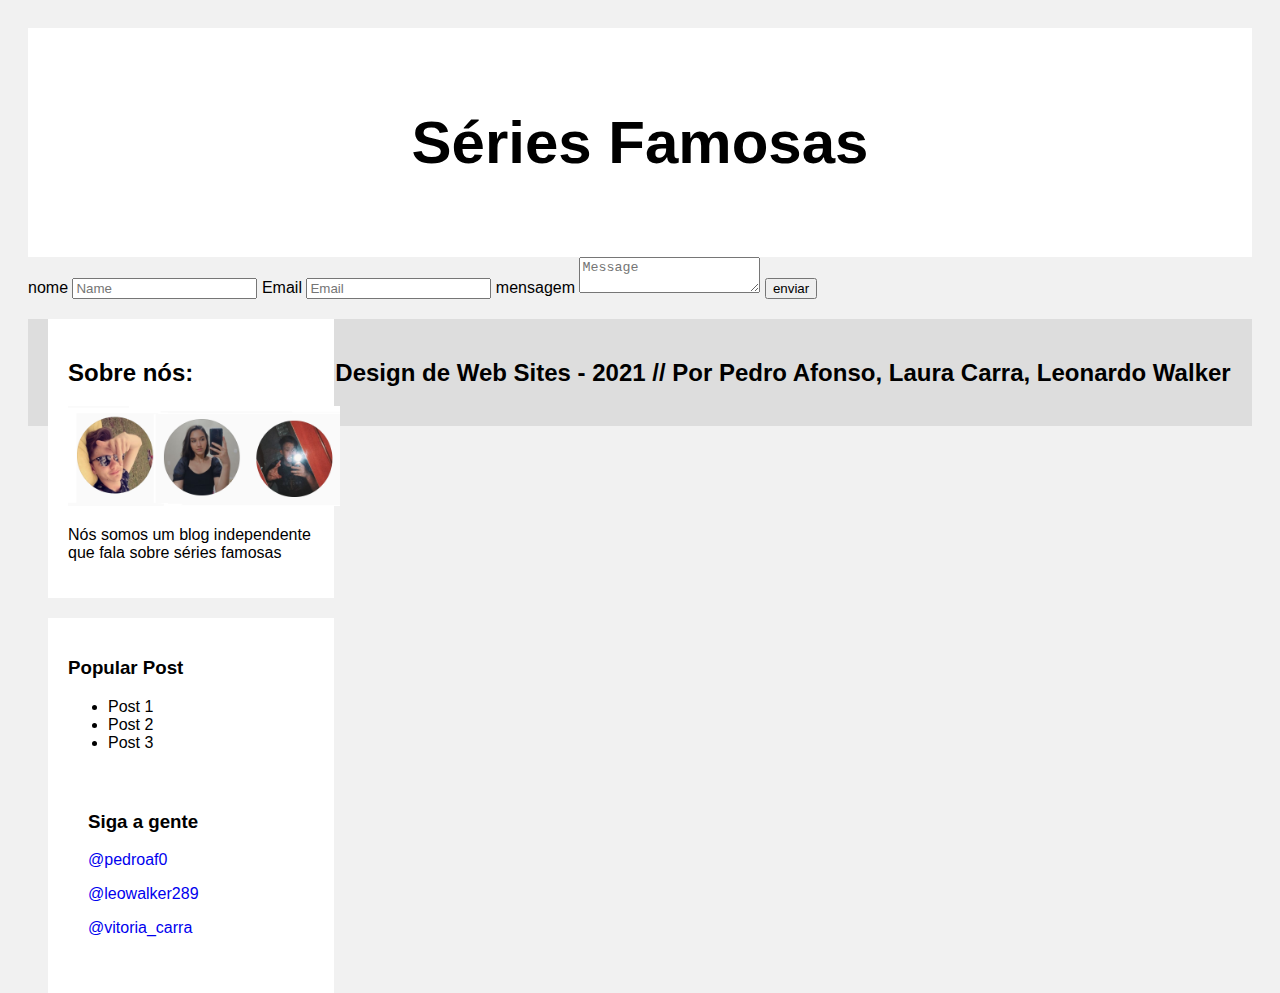
==== contato.html @ bff97478 "init" ====
<!DOCTYPE html>
<html>
<head>
<meta name="viewport" content="width=device-width, initial-scale=1">
<link rel="stylesheet" href="style.css">

</head>
<body>

<header>
  <h2>Séries Famosas</h2>
</header>

<div class="row">
  
    <form action="https://submit-form.com/mtip0qzN">
        <label for="name">nome</label>
        <input type="text" id="name" name="name" placeholder="Name" required="" />
        <label for="email">Email</label>
        <input type="email" id="email" name="email" placeholder="Email" required="" />
        <label for="message">mensagem</label>
        <textarea
          id="message"
          name="message"
          placeholder="Message"
          required=""
        ></textarea>
        <button type="submit">enviar</button>
      </form>
      
    
  </div>
  <nav class="rightcolumn">
    <div class="card">
      <h2>Sobre nós:</h2>
      <div><img  style="height:100px;" src="sss.PNG"></div>
      <p>Nós somos um blog independente que fala sobre séries famosas</p>
    </div>
    <div class="card">
      <h3>Popular Post</h3>
      <ul>
        <li>Post 1</li>
        <li>Post 2</li>
        <li>Post 3</li>
      </ul>
      <div class="card">
        <h3>Siga a gente</h3>
        <p><a href="https://www.instagram.com/pedroaf0/" target="_blank" rel="noopener noreferrer">@pedroaf0</a></p>
        <p><a href="https://www.instagram.com/leowalker289/" target="_blank" rel="noopener noreferrer">@leowalker289</a></p>
        <p><a href="https://www.instagram.com/vitoria_carra/" target="_blank" rel="noopener noreferrer">@vitoria_carra</a></p>
      </div>
    </nav>
  </div>
</div>

<footer>
  <h2>Design de Web Sites - 2021 // Por Pedro Afonso, Laura Carra, Leonardo Walker </h2>
</footer>

</body>
</html>
---- style.css ----
* {
    box-sizing: border-box;
  }
  a {
      text-decoration: none;

  }
  a.post {
      text-decoration: none;
      color: black;
  }

  body {
    font-family: Arial;
    padding: 20px;
    background: #f1f1f1;
  }
  
  header {
    padding: 30px;
    font-size: 40px;
    text-align: center;
    background: white;
  }

  .leftcolumn {   
    float: left;
    width: 75%;
  }
  
  .rightcolumn {
    float: left;
    width: 25%;
    padding-left: 20px;
  }
  
  .fakeimg {
    background-color: #aaa;
    width: 100%;
    padding: 20px;
  }
  
  
  .card {
     background-color: white;
     padding: 20px;
     margin-top: 20px;
  }
  
  .row:after {
    content: "";
    display: table;
    clear: both;
  }
  
  footer {
    padding: 20px;
    text-align: center;
    background: #ddd;
    margin-top: 20px;
  }
  
  @media screen and (max-width: 800px) {
    .leftcolumn, .rightcolumn {   
      width: 100%;
      padding: 0;
    }
  }
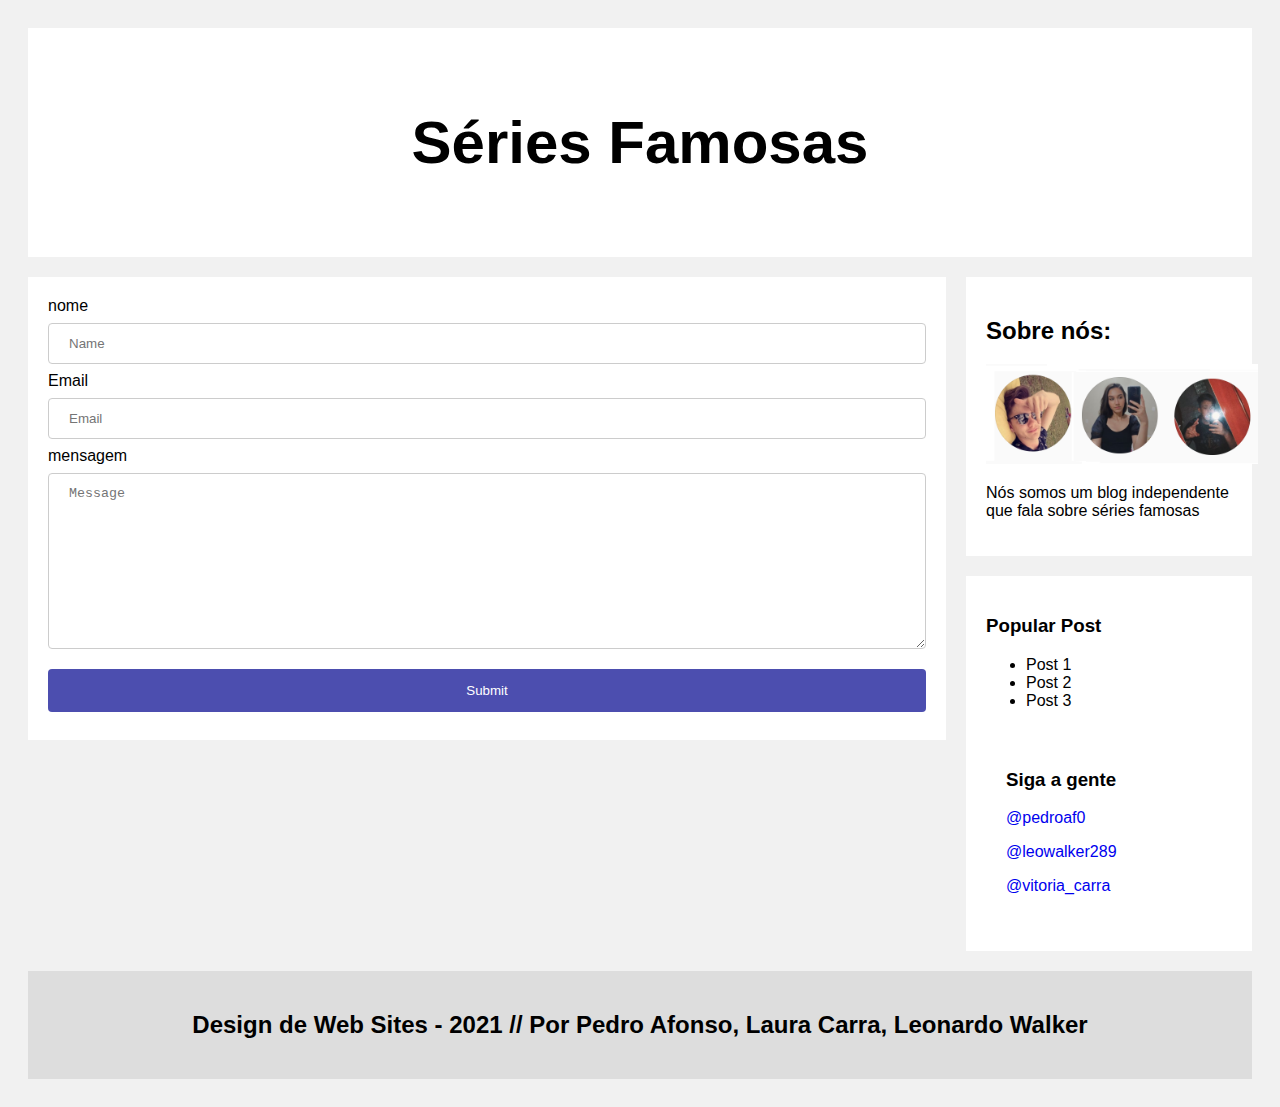
==== commit 6448899b: "contact" ====
--- a/contato.html
+++ b/contato.html
@@ -13,22 +13,25 @@
 
 <div class="row">
   
-    <form action="https://submit-form.com/mtip0qzN">
-        <label for="name">nome</label>
-        <input type="text" id="name" name="name" placeholder="Name" required="" />
-        <label for="email">Email</label>
-        <input type="email" id="email" name="email" placeholder="Email" required="" />
-        <label for="message">mensagem</label>
-        <textarea
-          id="message"
-          name="message"
-          placeholder="Message"
-          required=""
-        ></textarea>
-        <button type="submit">enviar</button>
-      </form>
-      
-    
+
+  <div class="leftcolumn">
+    <div class="card">
+        <form action="https://submit-form.com/mtip0qzN">
+            <label for="name">nome</label><br>
+            <input type="text" id="name" name="name" placeholder="Name" required="" /> <br>
+            <label for="email">Email</label><br>
+            <input type="email" id="email" name="email" placeholder="Email" required="" /><br>
+            <label for="message">mensagem</label><br>
+            <textarea
+              id="message"
+              name="message"
+              placeholder="Message"
+              required=""
+              rows="10"
+            ></textarea><br>
+            <input type="submit"></input>
+          </form>
+      </div>
   </div>
   <nav class="rightcolumn">
     <div class="card">
--- a/style.css
+++ b/style.css
@@ -65,4 +65,29 @@
       width: 100%;
       padding: 0;
     }
+  }
+
+  input, textarea {
+    width: 100%;
+    padding: 12px 20px;
+    margin: 8px 0;
+    display: inline-block;
+    border: 1px solid #ccc;
+    border-radius: 4px;
+    box-sizing: border-box;
+  }
+  
+  input[type=submit] {
+    width: 100%;
+    background-color: #4c4eaf;
+    color: white;
+    padding: 14px 20px;
+    margin: 8px 0;
+    border: none;
+    border-radius: 4px;
+    cursor: pointer;
+  }
+  
+  input[type=submit]:hover {
+    background-color: rgb(53, 65, 117);
   }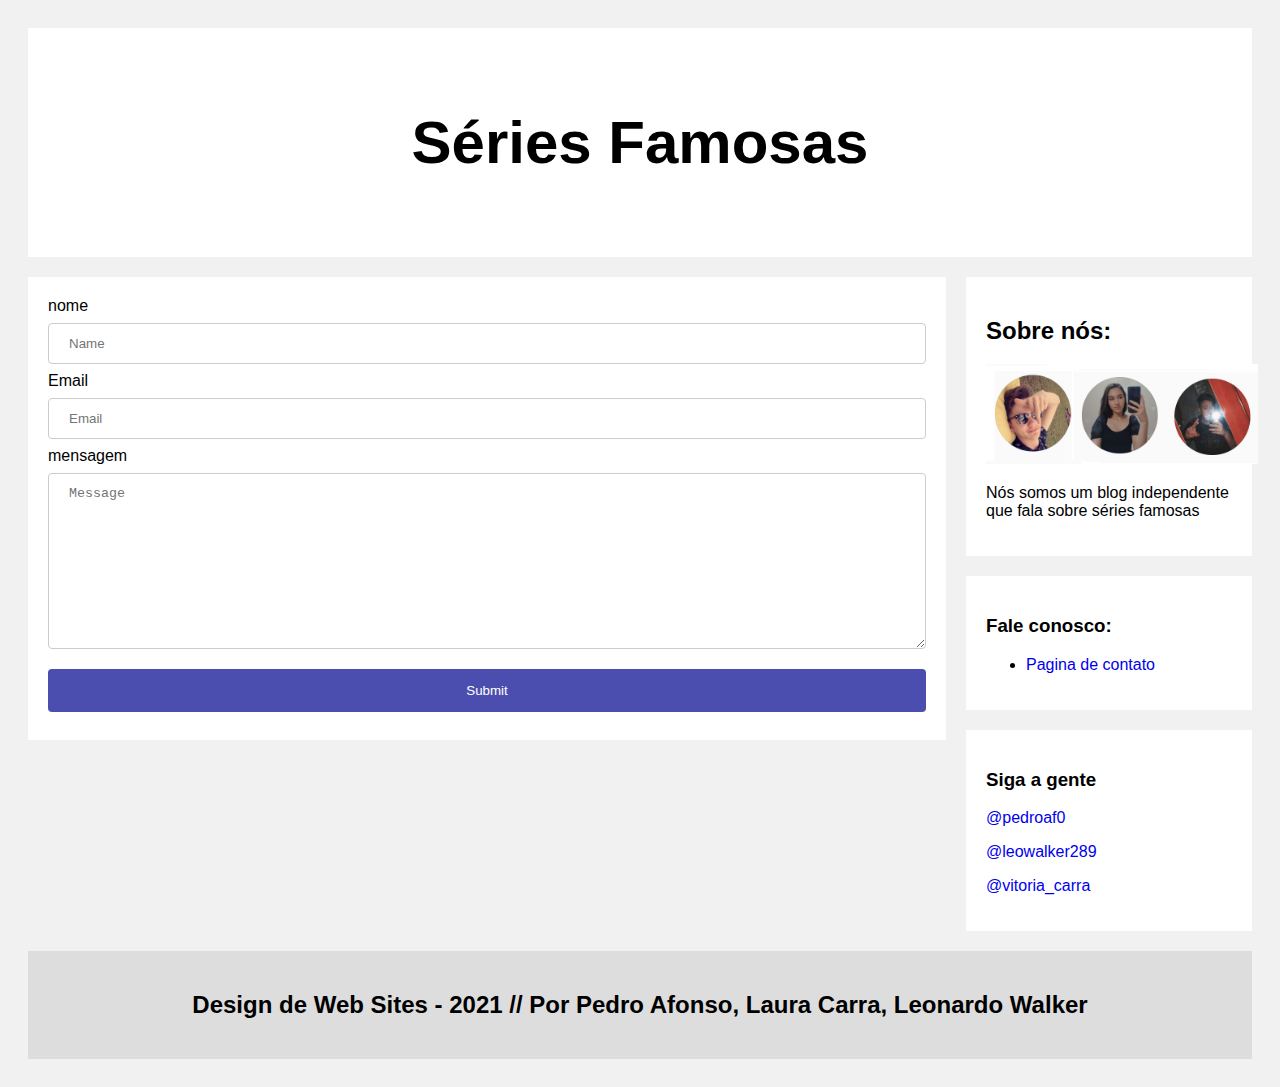
==== commit 57e2b6c7: "Update contato.html" ====
--- a/contato.html
+++ b/contato.html
@@ -40,12 +40,11 @@
       <p>Nós somos um blog independente que fala sobre séries famosas</p>
     </div>
     <div class="card">
-      <h3>Popular Post</h3>
+      <h3>Fale conosco:</h3>
       <ul>
-        <li>Post 1</li>
-        <li>Post 2</li>
-        <li>Post 3</li>
+        <li><a href="contato.html"> Pagina de contato</a></li>
       </ul>
+    </div>
       <div class="card">
         <h3>Siga a gente</h3>
         <p><a href="https://www.instagram.com/pedroaf0/" target="_blank" rel="noopener noreferrer">@pedroaf0</a></p>
--- a/style.css
+++ b/style.css
@@ -58,6 +58,7 @@
     text-align: center;
     background: #ddd;
     margin-top: 20px;
+    z-index: 999;
   }
   
   @media screen and (max-width: 800px) {
@@ -90,4 +91,5 @@
   
   input[type=submit]:hover {
     background-color: rgb(53, 65, 117);
-  }+  }
+
